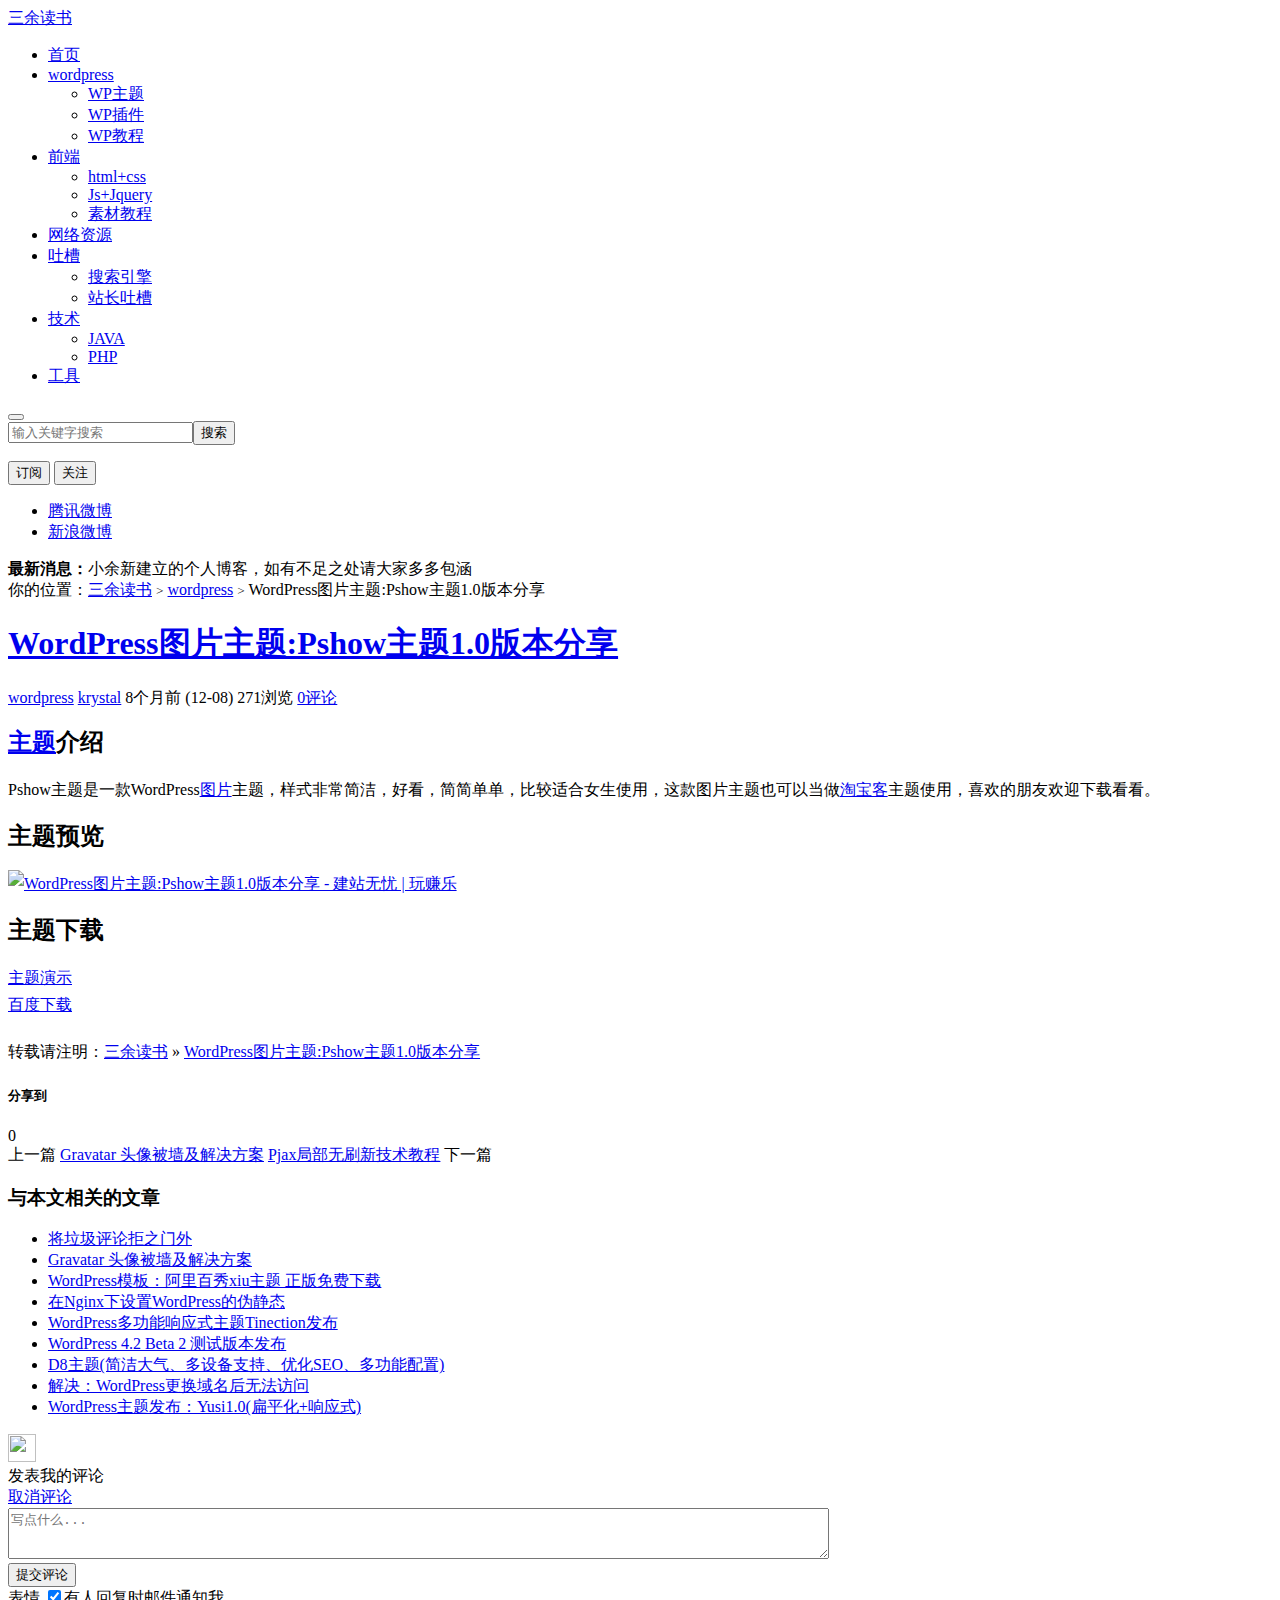
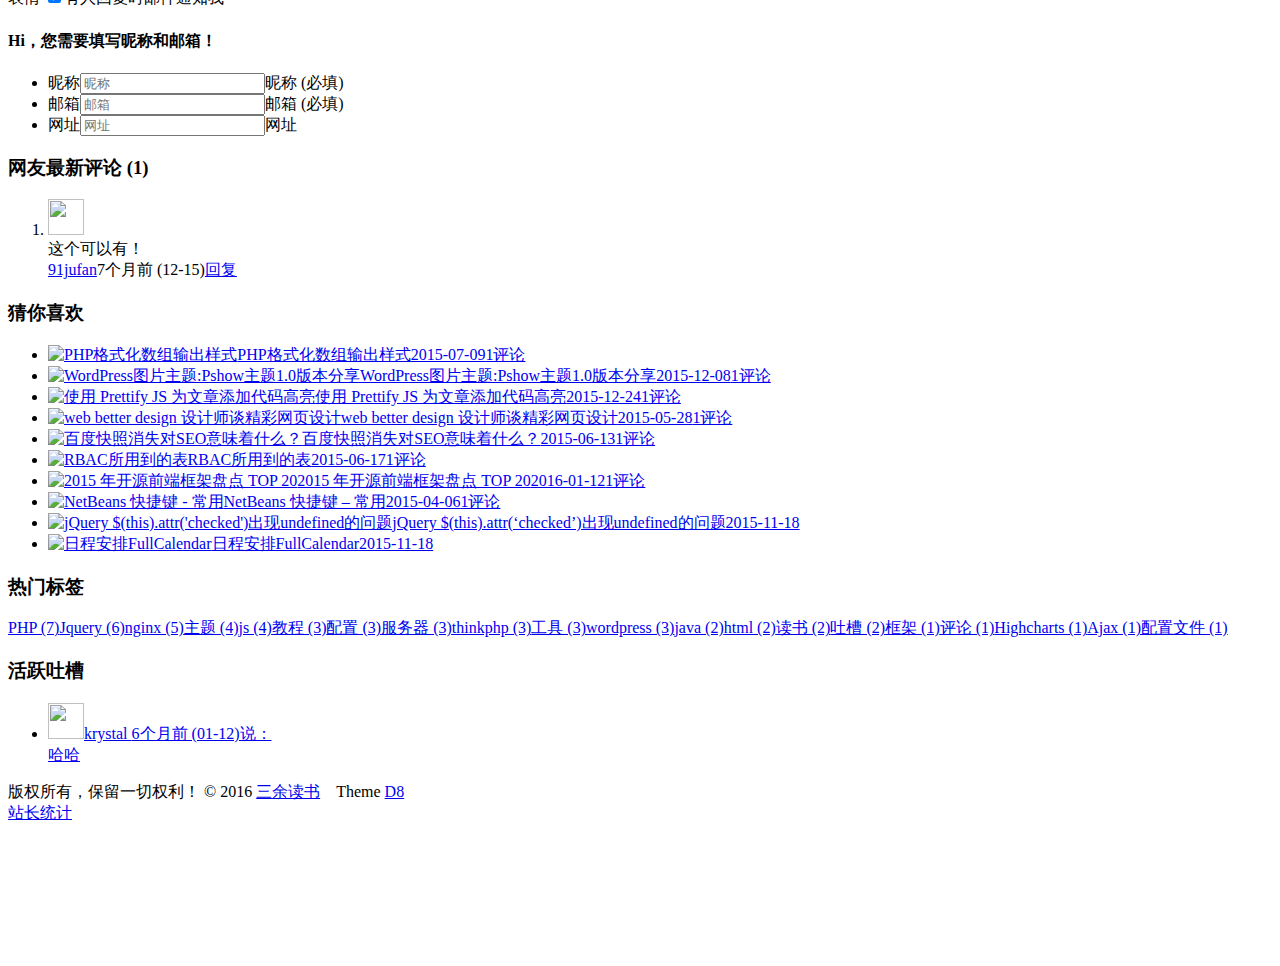
==== src/main/webapp/detail.html @ eff4db94 "[Feature][Low]New index navigator  bar." ====
<!DOCTYPE html>
<html>
<head>
    <meta http-equiv="Content-Type" content="text/html; charset=UTF-8">
    <meta http-equiv="X-UA-Compatible" content="IE=10,IE=9,IE=8">
    <meta name="viewport"
          content="width=device-width, initial-scale=1.0, user-scalable=0, minimum-scale=1.0, maximum-scale=1.0">
    <script src="/js/lib/wp-emoji-release.min.js" type="text/javascript"></script>
    <style type="text/css">
        img.wp-smiley,
        img.emoji {
            display: inline !important;
            border: none !important;
            box-shadow: none !important;
            height: 1em !important;
            width: 1em !important;
            margin: 0 .07em !important;
            vertical-align: -0.1em !important;
            background: none !important;
            padding: 0 !important;
        }
    </style>
    <link rel="stylesheet" id="style-css" href="/css/index.css" type="text/css"
          media="all">
    <script type="text/javascript" src="/js/lib/jquery.js"></script>
    <style>
        .article-content {
            font-size: 16px;
            line-height: 27px;
        }

        .article-content p {
            margin: 20px 0;
        }

        @media (max-width: 640px) {
            .article-content {
                font-size: 16px
            }
        }</style>
    <!--[if lt IE 9]>
    <script src="http://www.3yds.com/wp-content/themes/d84.0/js/html5.js"></script><![endif]-->
    <script src="./WordPress图片主题_Pshow主题1.0版本分享 – 三余读书_files/share.js"></script>
    <link rel="stylesheet" href="./WordPress图片主题_Pshow主题1.0版本分享 – 三余读书_files/share_style0_24.css">
</head>
<body class="single single-post postid-249 single-format-standard">
<div class="navbar-wrap">
    <div class="navbar">
        <div class="logo"><a href="http://www.3yds.com/" title="三余读书-关注前端和互联网，分享福利和心得">三余读书</a></div>
        <ul class="nav">
            <li id="menu-item-6"
                class="menu-item menu-item-type-custom menu-item-object-custom menu-item-home menu-item-6"><a
                    href="http://www.3yds.com/">首页</a></li>
            <li id="menu-item-13"
                class="menu-item menu-item-type-taxonomy menu-item-object-category current-post-ancestor current-menu-parent current-post-parent menu-item-has-children menu-item-13">
                <a href="http://www.3yds.com/category/wordpress">wordpress</a>
                <ul class="sub-menu">
                    <li id="menu-item-14"
                        class="menu-item menu-item-type-taxonomy menu-item-object-category current-post-ancestor current-menu-parent current-post-parent menu-item-14">
                        <a href="http://www.3yds.com/category/wordpress/wp%e4%b8%bb%e9%a2%98">WP主题</a></li>
                    <li id="menu-item-15"
                        class="menu-item menu-item-type-taxonomy menu-item-object-category menu-item-15"><a
                            href="http://www.3yds.com/category/wordpress/wp%e6%8f%92%e4%bb%b6">WP插件</a></li>
                    <li id="menu-item-16"
                        class="menu-item menu-item-type-taxonomy menu-item-object-category menu-item-16"><a
                            href="http://www.3yds.com/category/wordpress/wp%e6%95%99%e7%a8%8b">WP教程</a></li>
                </ul>
            </li>
            <li id="menu-item-17"
                class="menu-item menu-item-type-taxonomy menu-item-object-category menu-item-has-children menu-item-17">
                <a href="http://www.3yds.com/category/%e5%89%8d%e7%ab%af">前端</a>
                <ul class="sub-menu">
                    <li id="menu-item-18"
                        class="menu-item menu-item-type-taxonomy menu-item-object-category menu-item-18"><a
                            href="http://www.3yds.com/category/%e5%89%8d%e7%ab%af/htmlcss">html+css</a></li>
                    <li id="menu-item-26"
                        class="menu-item menu-item-type-taxonomy menu-item-object-category menu-item-26"><a
                            href="http://www.3yds.com/category/%e5%89%8d%e7%ab%af/jsjquery">Js+Jquery</a></li>
                    <li id="menu-item-27"
                        class="menu-item menu-item-type-taxonomy menu-item-object-category menu-item-27"><a
                            href="http://www.3yds.com/category/%e5%89%8d%e7%ab%af/%e7%b4%a0%e6%9d%90%e6%95%99%e7%a8%8b">素材教程</a>
                    </li>
                </ul>
            </li>
            <li id="menu-item-19" class="menu-item menu-item-type-taxonomy menu-item-object-category menu-item-19"><a
                    href="http://www.3yds.com/category/%e7%bd%91%e7%bb%9c%e8%b5%84%e6%ba%90">网络资源</a></li>
            <li id="menu-item-23"
                class="menu-item menu-item-type-taxonomy menu-item-object-category menu-item-has-children menu-item-23">
                <a href="http://www.3yds.com/category/suibi">吐槽</a>
                <ul class="sub-menu">
                    <li id="menu-item-24"
                        class="menu-item menu-item-type-taxonomy menu-item-object-category menu-item-24"><a
                            href="http://www.3yds.com/category/suibi/%e6%90%9c%e7%b4%a2%e5%bc%95%e6%93%8e">搜索引擎</a></li>
                    <li id="menu-item-25"
                        class="menu-item menu-item-type-taxonomy menu-item-object-category menu-item-25"><a
                            href="http://www.3yds.com/category/suibi/%e7%ab%99%e9%95%bf%e5%90%90%e6%a7%bd">站长吐槽</a></li>
                </ul>
            </li>
            <li id="menu-item-332"
                class="menu-item menu-item-type-taxonomy menu-item-object-category menu-item-has-children menu-item-332">
                <a href="http://www.3yds.com/category/technology">技术</a>
                <ul class="sub-menu">
                    <li id="menu-item-100"
                        class="menu-item menu-item-type-taxonomy menu-item-object-category menu-item-100"><a
                            href="http://www.3yds.com/category/technology/java">JAVA</a></li>
                    <li id="menu-item-101"
                        class="menu-item menu-item-type-taxonomy menu-item-object-category menu-item-101"><a
                            href="http://www.3yds.com/category/technology/php">PHP</a></li>
                </ul>
            </li>
            <li id="menu-item-342" class="menu-item menu-item-type-taxonomy menu-item-object-category menu-item-342"><a
                    href="http://www.3yds.com/category/%e5%b7%a5%e5%85%b7">工具</a></li>
        </ul>
        <div class="screen-mini">
            <button data-type="screen-nav" class="btn btn-inverse screen-nav"><i class="icon-tasks icon-white"></i>
            </button>
        </div>
        <div class="menu pull-right">
            <form method="get" class="dropdown search-form" action="http://www.3yds.com/">
                <input class="search-input" name="s" type="text" placeholder="输入关键字搜索" x-webkit-speech=""><input
                    class="btn btn-success search-submit" type="submit" value="搜索">
                <ul class="dropdown-menu search-suggest"></ul>
            </form>
            <div class="btn-group pull-left">
                <button class="btn btn-primary" data-toggle="modal" data-target="#feed">订阅</button>
                <button class="btn btn-primary dropdown-toggle" data-toggle="dropdown">关注 <i class="caret"></i></button>
                <ul class="dropdown-menu pull-right">
                    <li><a href="http://t.qq.com/juxiaoba_com" target="_blank">腾讯微博</a></li>
                    <li><a href="http://www.weibo.com/juxiaoba55" target="_blank">新浪微博</a></li>
                </ul>
            </div>
        </div>
    </div>
</div>
<header class="header">
    <div class="speedbar">
        <div class="toptip"><strong class="text-success">最新消息：</strong>小余新建立的个人博客，如有不足之处请大家多多包涵</div>
    </div>
</header>
<section class="container">
    <div class="content-wrap">
        <div class="content">
            <div class="breadcrumbs">你的位置：<a href="http://www.3yds.com/">三余读书</a>
                <small>&gt;</small>
                <a href="http://www.3yds.com/category/wordpress">wordpress</a>
                <small>&gt;</small>
                <span class="muted">WordPress图片主题:Pshow主题1.0版本分享</span></div>
            <header class="article-header">
                <h1 class="article-title"><a href="http://www.3yds.com/249.html">WordPress图片主题:Pshow主题1.0版本分享</a></h1>

                <div class="meta">
                    <span class="muted"><a href="http://www.3yds.com/category/wordpress"><i
                            class="icon-list-alt icon12"></i> wordpress</a></span> <span class="muted"><i
                        class="icon-user icon12"></i> <a href="http://www.3yds.com/author/krystal">krystal</a></span>
                    <time class="muted"><i class="ico icon-time icon12"></i> 8个月前 (12-08)</time>
                    <span class="muted"><i class="ico icon-eye-open icon12"></i> 271浏览</span>
                    <span class="muted"><i class="icon-comment icon12"></i> <a
                            href="http://www.3yds.com/249.html#comments">0评论</a></span></div>
            </header>


            <article class="article-content">
                <h2><span class="wp_keywordlink_affiliate"><a title="" href="http://www.banghui.org/tag/theme"
                                                              target="_blank"
                                                              data-original-title="View all posts in 主题">主题</a></span>介绍
                </h2>

                <p>Pshow主题是一款WordPress<span class="wp_keywordlink_affiliate"><a title=""
                                                                                href="http://www.banghui.org/tag/image"
                                                                                target="_blank"
                                                                                data-original-title="View all posts in 图片">图片</a></span>主题，样式非常简洁，好看，简简单单，比较适合女生使用，这款图片主题也可以当做<span
                        class="wp_keywordlink_affiliate"><a title=""
                                                            href="http://www.banghui.org/tag/%e6%b7%98%e5%ae%9d%e5%ae%a2"
                                                            target="_blank" data-original-title="View all posts in 淘宝客">淘宝客</a></span>主题使用，喜欢的朋友欢迎下载看看。
                </p>

                <h2>主题预览</h2>

                <p><a class="highslide-image" href="./WordPress图片主题_Pshow主题1.0版本分享 – 三余读书_files/120a6f975f96cd4e.jpg"
                      data-original-title="" title=""><img class="attachment-medium aligncenter"
                                                           title="WordPress图片主题:Pshow主题1.0版本分享 - 建站无忧 | 玩赚乐"
                                                           src="./WordPress图片主题_Pshow主题1.0版本分享 – 三余读书_files/120a6f975f96cd4e.jpg"
                                                           alt="WordPress图片主题:Pshow主题1.0版本分享 - 建站无忧 | 玩赚乐" width="1211"
                                                           height="2649"
                                                           data-original-image="http://cdn.ymjihe.com/wp-content/uploads/2015/04/Pshow.jpg"
                                                           data-tag="bdshare" data-bd-imgshare-binded="1"></a></p>

                <h2>主题下载</h2>

                <div id="demo"><a title="" href="http://www.banghui.org/go/forward.html?go=http://5.aini.es/"
                                  target="_blank" data-original-title="主题演示地址">主题演示</a></div>
                <div id="download"><a title=""
                                      href="http://www.banghui.org/go/?url=aHR0cDovL3Bhbi5iYWlkdS5jb20vcy8xYm52WmdVcg=="
                                      target="_blank" data-original-title="百度网盘下载地址">百度下载</a></div>
                <p>转载请注明：<a href="http://www.3yds.com/" data-original-title="" title="">三余读书</a> » <a
                        href="http://www.3yds.com/249.html" data-original-title=""
                        title="">WordPress图片主题:Pshow主题1.0版本分享</a></p></article>


            <footer class="article-footer">
                <div class="share"><h5>分享到 </h5>

                    <div class="bdsharebuttonbox bdshare-button-style0-24" data-bd-bind="1469351246339"><a
                            class="bds_qzone" data-cmd="qzone" title="分享到QQ空间"></a><a class="bds_tsina" data-cmd="tsina"
                                                                                      title="分享到新浪微博"></a><a
                            class="bds_weixin" data-cmd="weixin" title="分享到微信"></a><a class="bds_tqq" data-cmd="tqq"
                                                                                      title="分享到腾讯微博"></a><a
                            class="bds_sqq" data-cmd="sqq" title="分享到QQ好友"></a><a class="bds_renren" data-cmd="renren"
                                                                                  title="分享到人人网"></a><a class="bds_t163"
                                                                                                        data-cmd="t163"></a><a
                            class="bds_tsohu" data-cmd="tsohu"></a><a class="bds_baidu" data-cmd="baidu"></a><a
                            class="bds_douban" data-cmd="douban" title="分享到豆瓣网"></a><a class="bds_bdhome"
                                                                                       data-cmd="bdhome"
                                                                                       title="分享到百度新首页"></a><a
                            class="bds_youdao" data-cmd="youdao" title="分享到有道云笔记"></a><a class="bds_fbook"
                                                                                         data-cmd="fbook"
                                                                                         title="分享到Facebook"></a><a
                            class="bds_twi" data-cmd="twi" title="分享到Twitter"></a><a class="bds_more"
                                                                                     data-cmd="more"></a><a
                            class="bds_count" data-cmd="count" title="累计分享0次">0</a></div>
                </div>
            </footer>

            <nav class="article-nav">
                <span class="article-nav-prev">上一篇 <a href="http://www.3yds.com/313.html" rel="prev">Gravatar
                    头像被墙及解决方案</a></span>
                <span class="article-nav-next"><a href="http://www.3yds.com/320.html"
                                                  rel="next">Pjax局部无刷新技术教程</a> 下一篇</span>
            </nav>

            <div class="relates">
                <h3>与本文相关的文章</h3>
                <ul>
                    <li><a href="http://www.3yds.com/335.html">将垃圾评论拒之门外</a></li>
                    <li><a href="http://www.3yds.com/313.html">Gravatar 头像被墙及解决方案</a></li>
                    <li><a href="http://www.3yds.com/310.html">WordPress模板：阿里百秀xiu主题 正版免费下载</a></li>
                    <li><a href="http://www.3yds.com/286.html">在Nginx下设置WordPress的伪静态</a></li>
                    <li><a href="http://www.3yds.com/265.html">WordPress多功能响应式主题Tinection发布</a></li>
                    <li><a href="http://www.3yds.com/204.html">WordPress 4.2 Beta 2 测试版本发布</a></li>
                    <li><a href="http://www.3yds.com/172.html">D8主题(简洁大气、多设备支持、优化SEO、多功能配置)</a></li>
                    <li><a href="http://www.3yds.com/160.html">解决：WordPress更换域名后无法访问</a></li>
                    <li><a href="http://www.3yds.com/41.html">WordPress主题发布：Yusi1.0(扁平化+响应式)</a></li>
                </ul>
            </div>


            <div id="respond" class="no_webshot">
                <form action="http://www.3yds.com/wp-comments-post.php" method="post" id="commentform">

                    <div class="comt-title">
                        <div class="comt-avatar pull-left">
                            <img alt=""
                                 src="http://2.gravatar.com/avatar/?s=28&amp;d=http%3A%2F%2Fwww.3yds.com%2Fwp-content%2Fthemes%2Fd84.0%2Fimg%2Fdefault.png&amp;r=g"
                                 srcset="http://2.gravatar.com/avatar/?s=56&amp;d=http%3A%2F%2Fwww.3yds.com%2Fwp-content%2Fthemes%2Fd84.0%2Fimg%2Fdefault.png&amp;r=g 2x"
                                 class="avatar avatar-28 photo avatar-default" height="28" width="28"></div>
                        <div class="comt-author pull-left">
                            发表我的评论
                        </div>
                        <a id="cancel-comment-reply-link" class="pull-right" href="javascript:;">取消评论</a>
                    </div>

                    <div class="comt">
                        <div class="comt-box">
                            <textarea placeholder="写点什么..." class="input-block-level comt-area" name="w" id="comment"
                                      cols="100%" rows="3" tabindex="1"
                                      onkeydown="if(event.ctrlKey&amp;&amp;event.keyCode==13){document.getElementById(&#39;submit&#39;).click();return false};"></textarea><textarea
                                name="comment" cols="100%" rows="4" style="display:none"></textarea>

                            <div class="comt-ctrl">
                                <button class="btn btn-primary pull-right" type="submit" name="submit" id="submit"
                                        tabindex="5"><i class="icon-ok-circle icon-white icon12"></i> 提交评论
                                </button>
                                <div class="comt-tips pull-right"><input type="hidden" name="comment_post_ID"
                                                                         value="249" id="comment_post_ID">
                                    <input type="hidden" name="comment_parent" id="comment_parent" value="0">

                                    <div class="comt-tip comt-loading" style="display: none;">正在提交, 请稍候...</div>
                                    <div class="comt-tip comt-error" style="display: none;">#</div>
                                </div>
                                <span data-type="comment-insert-smilie" class="muted comt-smilie"><i
                                        class="icon-thumbs-up icon12"></i> 表情</span>
                                <span class="muted comt-mailme"><label for="comment_mail_notify" class="checkbox inline"
                                                                       style="padding-top:0"><input type="checkbox"
                                                                                                    name="comment_mail_notify"
                                                                                                    id="comment_mail_notify"
                                                                                                    value="comment_mail_notify"
                                                                                                    checked="checked">有人回复时邮件通知我</label></span>
                            </div>
                        </div>

                        <div class="comt-comterinfo" id="comment-author-info">
                            <h4>Hi，您需要填写昵称和邮箱！</h4>
                            <ul>
                                <li class="form-inline"><label class="hide" for="author">昵称</label><input class="ipt"
                                                                                                          type="text"
                                                                                                          name="author"
                                                                                                          id="author"
                                                                                                          value=""
                                                                                                          tabindex="2"
                                                                                                          placeholder="昵称"><span
                                        class="help-inline">昵称 (必填)</span></li>
                                <li class="form-inline"><label class="hide" for="email">邮箱</label><input class="ipt"
                                                                                                         type="text"
                                                                                                         name="email"
                                                                                                         id="email"
                                                                                                         value=""
                                                                                                         tabindex="3"
                                                                                                         placeholder="邮箱"><span
                                        class="help-inline">邮箱 (必填)</span></li>
                                <li class="form-inline"><label class="hide" for="url">网址</label><input class="ipt"
                                                                                                       type="text"
                                                                                                       name="url"
                                                                                                       id="url" value=""
                                                                                                       tabindex="4"
                                                                                                       placeholder="网址"><span
                                        class="help-inline">网址</span></li>
                            </ul>
                        </div>
                    </div>


                </form>
            </div>
            <div id="postcomments">
                <h3 id="comments">
                    网友最新评论<b> (1)</b>
                </h3>
                <ol class="commentlist">
                    <li class="comment even thread-even depth-1" id="comment-1291">
                        <div class="c-avatar"><img alt=""
                                                   data-original="http://2.gravatar.com/avatar/58a6cd1549b951f608d5d02b7567a643?s=36&amp;d=http%3A%2F%2Fwww.3yds.com%2Fwp-content%2Fthemes%2Fd84.0%2Fimg%2Fdefault.png&amp;r=g"
                                                   srcset="http://2.gravatar.com/avatar/58a6cd1549b951f608d5d02b7567a643?s=72&amp;d=http%3A%2F%2Fwww.3yds.com%2Fwp-content%2Fthemes%2Fd84.0%2Fimg%2Fdefault.png&amp;r=g 2x"
                                                   class="avatar avatar-36 photo" height="36" width="36"
                                                   src="./WordPress图片主题_Pshow主题1.0版本分享 – 三余读书_files/default.png"></div>
                        <div class="c-main" id="div-comment-1291">这个可以有！
                            <div class="c-meta"><span class="c-author"><a href="http://www.91jufan.eeequn.com/"
                                                                          rel="external nofollow" class="url"
                                                                          target="_blank">91jufan</a></span>7个月前 (12-15)<a
                                    rel="nofollow" class="comment-reply-link"
                                    href="http://www.3yds.com/249.html?replytocom=1291#respond"
                                    onclick="return addComment.moveForm( &quot;div-comment-1291&quot;, &quot;1291&quot;, &quot;respond&quot;, &quot;249&quot; )"
                                    aria-label="回复给91jufan">回复</a></div>
                        </div>
                    </li>
                    <!-- #comment-## -->
                </ol>
                <div class="pagenav">
                </div>
            </div>


        </div>
    </div>
    <aside class="sidebar">
        <div class="widget d_postlist"><h3 class="widget_tit">猜你喜欢</h3>
            <ul>
                <li><a href="http://www.3yds.com/251.html"><span class="thumbnail"><img
                        src="./WordPress图片主题_Pshow主题1.0版本分享 – 三余读书_files/thumbnail.png" alt="PHP格式化数组输出样式"></span><span
                        class="text">PHP格式化数组输出样式</span><span class="muted">2015-07-09</span><span
                        class="muted">1评论</span></a></li>
                <li><a href="http://www.3yds.com/249.html"><span class="thumbnail"><img
                        src="./WordPress图片主题_Pshow主题1.0版本分享 – 三余读书_files/120a6f975f96cd4e.jpg"
                        alt="WordPress图片主题:Pshow主题1.0版本分享"></span><span class="text">WordPress图片主题:Pshow主题1.0版本分享</span><span
                        class="muted">2015-12-08</span><span class="muted">1评论</span></a></li>
                <li><a href="http://www.3yds.com/326.html"><span class="thumbnail"><img
                        src="./WordPress图片主题_Pshow主题1.0版本分享 – 三余读书_files/thumbnail.png" alt="使用 Prettify JS 为文章添加代码高亮"></span><span
                        class="text">使用 Prettify JS 为文章添加代码高亮</span><span class="muted">2015-12-24</span><span
                        class="muted">1评论</span></a></li>
                <li><a href="http://www.3yds.com/183.html"><span class="thumbnail"><img
                        src="./WordPress图片主题_Pshow主题1.0版本分享 – 三余读书_files/web-better-design.jpg"
                        alt="web better design 设计师谈精彩网页设计"></span><span class="text">web better design 设计师谈精彩网页设计</span><span
                        class="muted">2015-05-28</span><span class="muted">1评论</span></a></li>
                <li><a href="http://www.3yds.com/206.html"><span class="thumbnail"><img
                        src="./WordPress图片主题_Pshow主题1.0版本分享 – 三余读书_files/thumbnail.png"
                        alt="百度快照消失对SEO意味着什么？"></span><span class="text">百度快照消失对SEO意味着什么？</span><span class="muted">2015-06-13</span><span
                        class="muted">1评论</span></a></li>
                <li><a href="http://www.3yds.com/208.html"><span class="thumbnail"><img
                        src="./WordPress图片主题_Pshow主题1.0版本分享 – 三余读书_files/thum-0b6e1374221555.png"
                        alt="RBAC所用到的表"></span><span class="text">RBAC所用到的表</span><span
                        class="muted">2015-06-17</span><span class="muted">1评论</span></a></li>
                <li><a href="http://www.3yds.com/343.html"><span class="thumbnail"><img
                        src="./WordPress图片主题_Pshow主题1.0版本分享 – 三余读书_files/thumbnail.png"
                        alt="2015 年开源前端框架盘点 TOP 20"></span><span class="text">2015 年开源前端框架盘点 TOP 20</span><span
                        class="muted">2016-01-12</span><span class="muted">1评论</span></a></li>
                <li><a href="http://www.3yds.com/103.html"><span class="thumbnail"><img
                        src="./WordPress图片主题_Pshow主题1.0版本分享 – 三余读书_files/kdjf.png" alt="NetBeans 快捷键 - 常用"></span><span
                        class="text">NetBeans 快捷键 – 常用</span><span class="muted">2015-04-06</span><span class="muted">1评论</span></a>
                </li>
                <li><a href="http://www.3yds.com/294.html"><span class="thumbnail"><img
                        src="./WordPress图片主题_Pshow主题1.0版本分享 – 三余读书_files/thumbnail.png"
                        alt="jQuery $(this).attr(&#39;checked&#39;)出现undefined的问题"></span><span class="text">jQuery $(this).attr(‘checked’)出现undefined的问题</span><span
                        class="muted">2015-11-18</span><span class="muted"></span></a></li>
                <li><a href="http://www.3yds.com/289.html"><span class="thumbnail"><img
                        src="./WordPress图片主题_Pshow主题1.0版本分享 – 三余读书_files/fullcalendar.gif"
                        alt="日程安排FullCalendar"></span><span class="text">日程安排FullCalendar</span><span class="muted">2015-11-18</span><span
                        class="muted"></span></a></li>
            </ul>
        </div>
        <div class="widget d_tag"><h3 class="widget_tit">热门标签</h3>

            <div class="d_tags"><a href="http://www.3yds.com/tag/php">PHP (7)</a><a
                    href="http://www.3yds.com/tag/jquery">Jquery (6)</a><a href="http://www.3yds.com/tag/nginx">nginx
                (5)</a><a href="http://www.3yds.com/tag/%e4%b8%bb%e9%a2%98">主题 (4)</a><a
                    href="http://www.3yds.com/tag/js">js (4)</a><a href="http://www.3yds.com/tag/%e6%95%99%e7%a8%8b">教程
                (3)</a><a href="http://www.3yds.com/tag/%e9%85%8d%e7%bd%ae">配置 (3)</a><a
                    href="http://www.3yds.com/tag/%e6%9c%8d%e5%8a%a1%e5%99%a8">服务器 (3)</a><a
                    href="http://www.3yds.com/tag/thinkphp">thinkphp (3)</a><a
                    href="http://www.3yds.com/tag/%e5%b7%a5%e5%85%b7">工具 (3)</a><a
                    href="http://www.3yds.com/tag/wordpress">wordpress (3)</a><a href="http://www.3yds.com/tag/java">java
                (2)</a><a href="http://www.3yds.com/tag/html">html (2)</a><a
                    href="http://www.3yds.com/tag/%e8%af%bb%e4%b9%a6">读书 (2)</a><a
                    href="http://www.3yds.com/tag/%e5%90%90%e6%a7%bd">吐槽 (2)</a><a
                    href="http://www.3yds.com/tag/%e6%a1%86%e6%9e%b6">框架 (1)</a><a
                    href="http://www.3yds.com/tag/%e8%af%84%e8%ae%ba">评论 (1)</a><a
                    href="http://www.3yds.com/tag/highcharts">Highcharts (1)</a><a href="http://www.3yds.com/tag/ajax">Ajax
                (1)</a><a href="http://www.3yds.com/tag/%e9%85%8d%e7%bd%ae%e6%96%87%e4%bb%b6">配置文件 (1)</a></div>
        </div>
        <div class="widget d_comment"><h3 class="widget_tit">活跃吐槽</h3>
            <ul>
                <li><a href="http://www.3yds.com/343.html#comment-1331" title="2015 年开源前端框架盘点 TOP 20上的评论"><img alt=""
                                                                                                               data-original="http://1.gravatar.com/avatar/a4744df3ba1db7c354cce6f139193516?s=36&amp;d=http%3A%2F%2Fwww.3yds.com%2Fwp-content%2Fthemes%2Fd84.0%2Fimg%2Fdefault.png&amp;r=g"
                                                                                                               srcset="http://1.gravatar.com/avatar/a4744df3ba1db7c354cce6f139193516?s=72&amp;d=http%3A%2F%2Fwww.3yds.com%2Fwp-content%2Fthemes%2Fd84.0%2Fimg%2Fdefault.png&amp;r=g 2x"
                                                                                                               class="avatar avatar-36 photo"
                                                                                                               height="36"
                                                                                                               width="36"
                                                                                                               src="./WordPress图片主题_Pshow主题1.0版本分享 – 三余读书_files/default.png">krystal
                    <span class="muted">6个月前 (01-12)说：<br>哈哈</span></a></li>
            </ul>
        </div>
        <div class="widgetRoller" style="position: fixed; top: 10px; z-index: 0; width: 360px; display: none;">
            <div class="widget d_comment"><h3 class="widget_tit">活跃吐槽</h3>
                <ul>
                    <li><a href="http://www.3yds.com/343.html#comment-1331" title="2015 年开源前端框架盘点 TOP 20上的评论"><img
                            alt=""
                            data-original="http://1.gravatar.com/avatar/a4744df3ba1db7c354cce6f139193516?s=36&amp;d=http%3A%2F%2Fwww.3yds.com%2Fwp-content%2Fthemes%2Fd84.0%2Fimg%2Fdefault.png&amp;r=g"
                            srcset="http://1.gravatar.com/avatar/a4744df3ba1db7c354cce6f139193516?s=72&amp;d=http%3A%2F%2Fwww.3yds.com%2Fwp-content%2Fthemes%2Fd84.0%2Fimg%2Fdefault.png&amp;r=g 2x"
                            class="avatar avatar-36 photo" height="36" width="36"
                            src="./WordPress图片主题_Pshow主题1.0版本分享 – 三余读书_files/default.png">krystal <span class="muted">6个月前 (01-12)说：<br>哈哈</span></a>
                    </li>
                </ul>
            </div>
        </div>
    </aside>
</section>
<footer class="footer">
    <div class="footer-inner">
        <div class="copyright pull-left">
            版权所有，保留一切权利！ © 2016 <a href="http://www.3yds.com/">三余读书</a>　Theme <a href="http://www.daqianduan.com/"
                                                                                 target="_blank">D8</a>
        </div>
        <div class="trackcode pull-right">
            <script type="text/javascript">var cnzz_protocol = (("https:" == document.location.protocol) ? " https://" : " http://");
            document.write(unescape("%3Cspan id='cnzz_stat_icon_1255241944'%3E%3C/span%3E%3Cscript src='" + cnzz_protocol + "s4.cnzz.com/z_stat.php%3Fid%3D1255241944' type='text/javascript'%3E%3C/script%3E"));</script>
            <span id="cnzz_stat_icon_1255241944"><a href="http://www.cnzz.com/stat/website.php?web_id=1255241944"
                                                    target="_blank" title="站长统计">站长统计</a></span>
            <script src="./WordPress图片主题_Pshow主题1.0版本分享 – 三余读书_files/z_stat.php" type="text/javascript"></script>
            <script src="./WordPress图片主题_Pshow主题1.0版本分享 – 三余读书_files/core.php" charset="utf-8"
                    type="text/javascript"></script>
        </div>
    </div>
</footer>
<script type="text/javascript" src="./WordPress图片主题_Pshow主题1.0版本分享 – 三余读书_files/wp-embed.min.js"></script>

<div class="modal hide fade" id="feed" tabindex="-1" style="width:400px;margin-left:-200px;">
    <div class="modal-header">
        <button type="button" class="close" data-dismiss="modal">×</button>
        <h3>订阅三余读书</h3></div>
    <div class="modal-body"><p><strong>订阅地址</strong><br><input type="text" class="input-block-level" value=""
                                                               readonly=""></p></div>
</div>
<div class="rollto" style="display: none;">
    <button class="btn btn-inverse" data-type="totop" title="回顶部"><i class="icon-eject icon-white"></i></button>
    <button class="btn btn-inverse" data-type="torespond" title="发评论"><i class="icon-comment icon-white"></i></button>
</div>
<div id="bdimgshare_1469351246345" class="sr-bdimgshare sr-bdimgshare-list sr-bdimgshare-16 sr-bdimgshare-black"
     style="height:36px;line-height:26px;font-size:12px;width:autopx;display:none;" data-bd-bind="1469351246345">
    <div class="bdimgshare-bg"></div>
    <div class="bdimgshare-content bdsharebuttonbox bdshare-button-style0-16"><label class="bdimgshare-lbl"> </label><a
            href="http://www.3yds.com/249.html#" onclick="return false;" class="bds_qzone" data-cmd="qzone"
            hidefocus=""></a><a href="http://www.3yds.com/249.html#" onclick="return false;" class="bds_tsina"
                                data-cmd="tsina" hidefocus=""></a><a href="http://www.3yds.com/249.html#"
                                                                     onclick="return false;" class="bds_tqq"
                                                                     data-cmd="tqq" hidefocus=""></a><a
            href="http://www.3yds.com/249.html#" onclick="return false;" class="bds_renren" data-cmd="renren"
            hidefocus=""></a><a href="http://www.3yds.com/249.html#" onclick="return false;" class="bds_weixin"
                                data-cmd="weixin" hidefocus=""></a><a href="http://www.3yds.com/249.html#"
                                                                      onclick="return false;" class="bds_more"
                                                                      data-cmd="more" hidefocus=""></a></div>
</div>
</body>
</html>
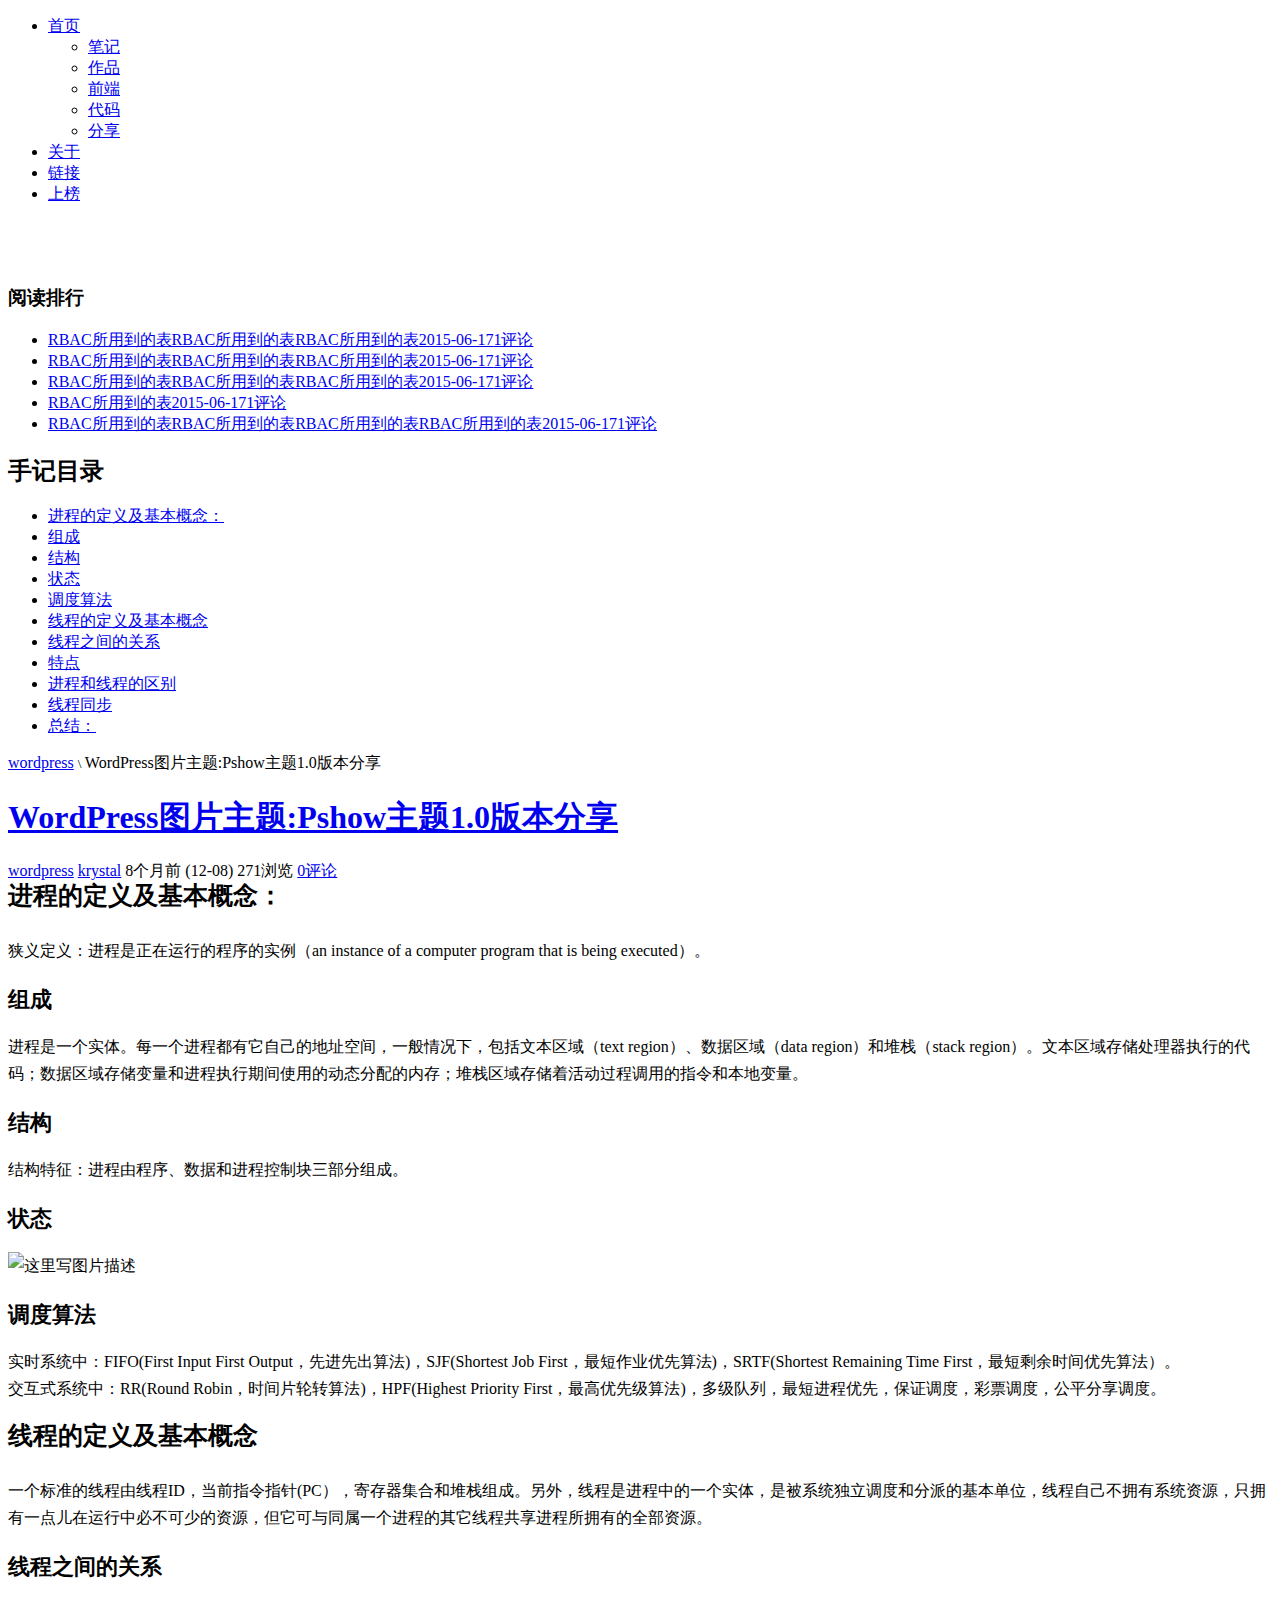
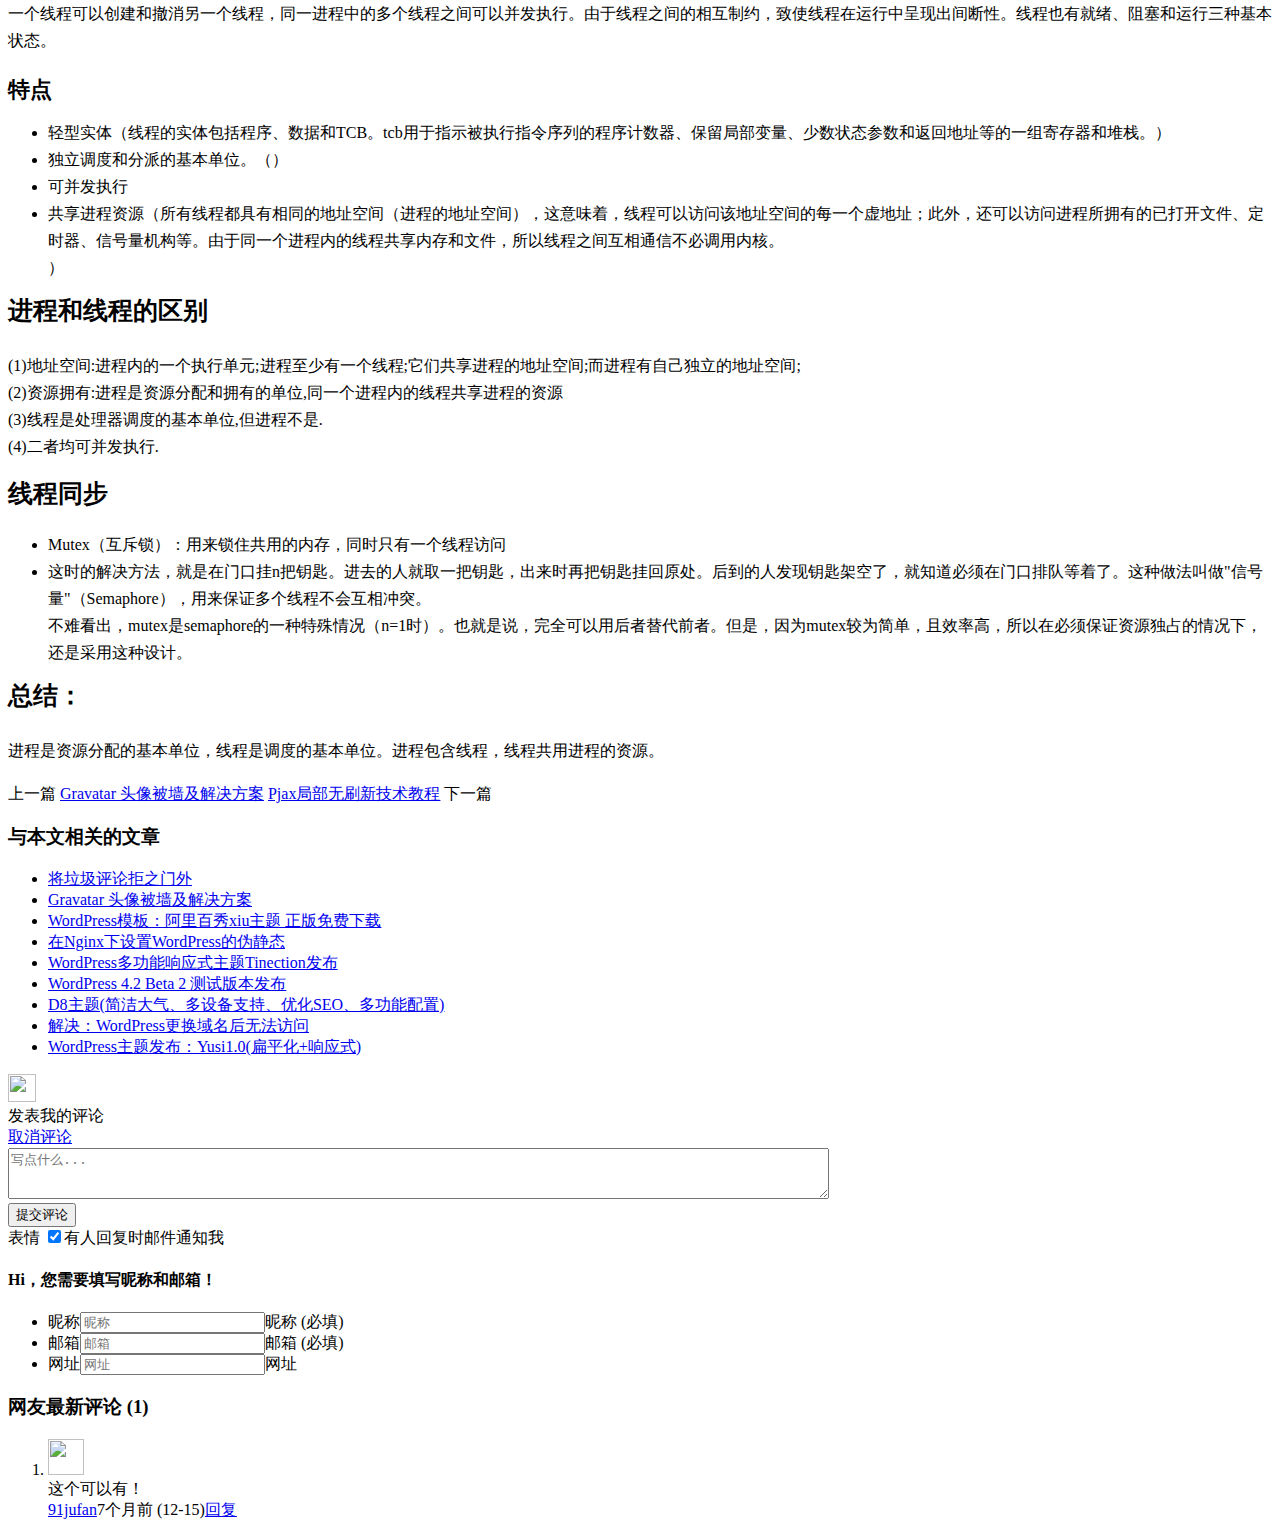
==== commit 0d736a34: "[Feature][Low]Add blog detail html page." ====
--- a/src/main/webapp/detail.html
+++ b/src/main/webapp/detail.html
@@ -40,110 +40,143 @@
         }</style>
     <!--[if lt IE 9]>
     <script src="http://www.3yds.com/wp-content/themes/d84.0/js/html5.js"></script><![endif]-->
-    <script src="./WordPress图片主题_Pshow主题1.0版本分享 – 三余读书_files/share.js"></script>
-    <link rel="stylesheet" href="./WordPress图片主题_Pshow主题1.0版本分享 – 三余读书_files/share_style0_24.css">
+    <link rel="stylesheet" href="/css/header.css"/>
+    <link rel="stylesheet" href="/css/detail.css"/>
 </head>
 <body class="single single-post postid-249 single-format-standard">
-<div class="navbar-wrap">
-    <div class="navbar">
-        <div class="logo"><a href="http://www.3yds.com/" title="三余读书-关注前端和互联网，分享福利和心得">三余读书</a></div>
-        <ul class="nav">
-            <li id="menu-item-6"
-                class="menu-item menu-item-type-custom menu-item-object-custom menu-item-home menu-item-6"><a
-                    href="http://www.3yds.com/">首页</a></li>
-            <li id="menu-item-13"
-                class="menu-item menu-item-type-taxonomy menu-item-object-category current-post-ancestor current-menu-parent current-post-parent menu-item-has-children menu-item-13">
-                <a href="http://www.3yds.com/category/wordpress">wordpress</a>
-                <ul class="sub-menu">
-                    <li id="menu-item-14"
-                        class="menu-item menu-item-type-taxonomy menu-item-object-category current-post-ancestor current-menu-parent current-post-parent menu-item-14">
-                        <a href="http://www.3yds.com/category/wordpress/wp%e4%b8%bb%e9%a2%98">WP主题</a></li>
-                    <li id="menu-item-15"
-                        class="menu-item menu-item-type-taxonomy menu-item-object-category menu-item-15"><a
-                            href="http://www.3yds.com/category/wordpress/wp%e6%8f%92%e4%bb%b6">WP插件</a></li>
-                    <li id="menu-item-16"
-                        class="menu-item menu-item-type-taxonomy menu-item-object-category menu-item-16"><a
-                            href="http://www.3yds.com/category/wordpress/wp%e6%95%99%e7%a8%8b">WP教程</a></li>
-                </ul>
-            </li>
-            <li id="menu-item-17"
-                class="menu-item menu-item-type-taxonomy menu-item-object-category menu-item-has-children menu-item-17">
-                <a href="http://www.3yds.com/category/%e5%89%8d%e7%ab%af">前端</a>
-                <ul class="sub-menu">
-                    <li id="menu-item-18"
-                        class="menu-item menu-item-type-taxonomy menu-item-object-category menu-item-18"><a
-                            href="http://www.3yds.com/category/%e5%89%8d%e7%ab%af/htmlcss">html+css</a></li>
-                    <li id="menu-item-26"
-                        class="menu-item menu-item-type-taxonomy menu-item-object-category menu-item-26"><a
-                            href="http://www.3yds.com/category/%e5%89%8d%e7%ab%af/jsjquery">Js+Jquery</a></li>
-                    <li id="menu-item-27"
-                        class="menu-item menu-item-type-taxonomy menu-item-object-category menu-item-27"><a
-                            href="http://www.3yds.com/category/%e5%89%8d%e7%ab%af/%e7%b4%a0%e6%9d%90%e6%95%99%e7%a8%8b">素材教程</a>
-                    </li>
-                </ul>
-            </li>
-            <li id="menu-item-19" class="menu-item menu-item-type-taxonomy menu-item-object-category menu-item-19"><a
-                    href="http://www.3yds.com/category/%e7%bd%91%e7%bb%9c%e8%b5%84%e6%ba%90">网络资源</a></li>
-            <li id="menu-item-23"
-                class="menu-item menu-item-type-taxonomy menu-item-object-category menu-item-has-children menu-item-23">
-                <a href="http://www.3yds.com/category/suibi">吐槽</a>
-                <ul class="sub-menu">
-                    <li id="menu-item-24"
-                        class="menu-item menu-item-type-taxonomy menu-item-object-category menu-item-24"><a
-                            href="http://www.3yds.com/category/suibi/%e6%90%9c%e7%b4%a2%e5%bc%95%e6%93%8e">搜索引擎</a></li>
-                    <li id="menu-item-25"
-                        class="menu-item menu-item-type-taxonomy menu-item-object-category menu-item-25"><a
-                            href="http://www.3yds.com/category/suibi/%e7%ab%99%e9%95%bf%e5%90%90%e6%a7%bd">站长吐槽</a></li>
-                </ul>
-            </li>
-            <li id="menu-item-332"
-                class="menu-item menu-item-type-taxonomy menu-item-object-category menu-item-has-children menu-item-332">
-                <a href="http://www.3yds.com/category/technology">技术</a>
-                <ul class="sub-menu">
-                    <li id="menu-item-100"
-                        class="menu-item menu-item-type-taxonomy menu-item-object-category menu-item-100"><a
-                            href="http://www.3yds.com/category/technology/java">JAVA</a></li>
-                    <li id="menu-item-101"
-                        class="menu-item menu-item-type-taxonomy menu-item-object-category menu-item-101"><a
-                            href="http://www.3yds.com/category/technology/php">PHP</a></li>
-                </ul>
-            </li>
-            <li id="menu-item-342" class="menu-item menu-item-type-taxonomy menu-item-object-category menu-item-342"><a
-                    href="http://www.3yds.com/category/%e5%b7%a5%e5%85%b7">工具</a></li>
-        </ul>
-        <div class="screen-mini">
-            <button data-type="screen-nav" class="btn btn-inverse screen-nav"><i class="icon-tasks icon-white"></i>
-            </button>
+<section id="index">
+    <header id="header">
+        <div class="header_cont">
+            <nav id="topMenu" class="menu_click">
+                <div class="menu-top-container">
+                    <ul id="menu-top" class="menu">
+                        <li id="menu-item-3842"
+                            class="menu-item menu-item-type-custom menu-item-object-custom current-menu-item current_page_item menu-item-has-children menu-item-3842">
+                            <a href="/">首页</a>
+                            <ul class="sub-menu">
+                                <li id="menu-item-3349"
+                                    class="menu-item menu-item-type-taxonomy menu-item-object-category menu-item-3349">
+                                    <a href="https://biji.io/cat/diary">笔记</a></li>
+                                <li id="menu-item-3351"
+                                    class="menu-item menu-item-type-taxonomy menu-item-object-category menu-item-3351">
+                                    <a href="https://biji.io/cat/theme">作品</a></li>
+                                <li id="menu-item-3900"
+                                    class="menu-item menu-item-type-taxonomy menu-item-object-category menu-item-3900">
+                                    <a href="https://biji.io/cat/web">前端</a></li>
+                                <li id="menu-item-3901"
+                                    class="menu-item menu-item-type-taxonomy menu-item-object-category menu-item-3901">
+                                    <a href="https://biji.io/cat/coding">代码</a></li>
+                                <li id="menu-item-3902"
+                                    class="menu-item menu-item-type-taxonomy menu-item-object-category menu-item-3902">
+                                    <a href="https://biji.io/cat/share">分享</a></li>
+                            </ul>
+                        </li>
+                        <li id="menu-item-3609"
+                            class="menu-item menu-item-type-post_type menu-item-object-page menu-item-3609"><a
+                                href="https://biji.io/about">关于</a></li>
+                        <li id="menu-item-3608"
+                            class="menu-item menu-item-type-post_type menu-item-object-page menu-item-3608"><a
+                                href="https://biji.io/links">链接</a></li>
+                        <li id="menu-item-3607"
+                            class="menu-item menu-item-type-post_type menu-item-object-page menu-item-3607"><a
+                                href="https://biji.io/thelist">上榜</a></li>
+                    </ul>
+                </div>
+                <i class="i_1"></i>
+                <i class="i_2"></i>
+            </nav>
+            <h1 class="logo">
+                <a href="#" target="_blank" title="">
+                    <img src="/img/Desert.jpg" alt=""/>
+                </a>
+            </h1>
+
+            <div class="search_click"></div>
         </div>
-        <div class="menu pull-right">
-            <form method="get" class="dropdown search-form" action="http://www.3yds.com/">
-                <input class="search-input" name="s" type="text" placeholder="输入关键字搜索" x-webkit-speech=""><input
-                    class="btn btn-success search-submit" type="submit" value="搜索">
-                <ul class="dropdown-menu search-suggest"></ul>
-            </form>
-            <div class="btn-group pull-left">
-                <button class="btn btn-primary" data-toggle="modal" data-target="#feed">订阅</button>
-                <button class="btn btn-primary dropdown-toggle" data-toggle="dropdown">关注 <i class="caret"></i></button>
-                <ul class="dropdown-menu pull-right">
-                    <li><a href="http://t.qq.com/juxiaoba_com" target="_blank">腾讯微博</a></li>
-                    <li><a href="http://www.weibo.com/juxiaoba55" target="_blank">新浪微博</a></li>
-                </ul>
-            </div>
+    </header>
+</section>
+
+<section class="container">
+    <aside class="sidebar">
+        <div class="widget d_postlist">
+            <h3 class="widget_tit">阅读排行</h3>
+            <ul>
+                <li>
+                    <a href="#" class="a-no-img">
+                        <span class="text">RBAC所用到的表RBAC所用到的表RBAC所用到的表</span><span class="muted">2015-06-17</span><span
+                            class="muted">1评论</span>
+                    </a>
+                </li>
+                <li>
+                    <a href="#" class="a-no-img">
+                        <span class="text">RBAC所用到的表RBAC所用到的表RBAC所用到的表</span><span class="muted">2015-06-17</span><span
+                            class="muted">1评论</span>
+                    </a>
+                </li>
+                <li>
+                    <a href="#" class="a-no-img">
+                        <span class="text">RBAC所用到的表RBAC所用到的表RBAC所用到的表</span><span class="muted">2015-06-17</span><span
+                            class="muted">1评论</span>
+                    </a>
+                </li>
+                <li>
+                    <a href="#" class="a-no-img">
+                        <span class="text">RBAC所用到的表</span><span class="muted">2015-06-17</span><span
+                            class="muted">1评论</span>
+                    </a>
+                </li>
+                <li>
+                    <a href="#" class="a-no-img">
+                        <span class="text">RBAC所用到的表RBAC所用到的表RBAC所用到的表RBAC所用到的表</span><span
+                            class="muted">2015-06-17</span><span class="muted">1评论</span>
+                    </a>
+                </li>
+            </ul>
         </div>
-    </div>
-</div>
-<header class="header">
-    <div class="speedbar">
-        <div class="toptip"><strong class="text-success">最新消息：</strong>小余新建立的个人博客，如有不足之处请大家多多包涵</div>
-    </div>
-</header>
-<section class="container">
+        <div id="article_directory" class="article_directory r" style="position: relative; top: 0px; left: 0px;">
+            <h2>手记目录</h2>
+            <ul class="dire-list">
+                <li class="dire">
+                    <a href="#parent_1" class="dire-title level1 title-link">进程的定义及基本概念：</a>
+                </li>
+                <li class="dire level2 active">
+                    <a href="#child_1_1" class="dire-title level2 title-link">组成</a>
+                </li>
+                <li class="dire level2">
+                    <a href="#child_1_2" class="dire-title level2 title-link">结构</a>
+                </li>
+                <li class="dire level2">
+                    <a href="#child_1_3" class="dire-title level2 title-link">状态</a>
+                </li>
+                <li class="dire level2">
+                    <a href="#child_1_4" class="dire-title level2 title-link">调度算法</a>
+                </li>
+                <li class="dire">
+                    <a href="#parent_2" class="dire-title level1 title-link">线程的定义及基本概念</a>
+                </li>
+                <li class="dire level2">
+                    <a href="#child_2_1" class="dire-title level2 title-link">线程之间的关系</a>
+                </li>
+                <li class="dire level2">
+                    <a href="#child_2_2" class="dire-title level2 title-link">特点</a>
+                </li>
+                <li class="dire">
+                    <a href="#parent_3" class="dire-title level1 title-link">进程和线程的区别</a>
+                </li>
+                <li class="dire">
+                    <a href="#parent_4" class="dire-title level1 title-link">线程同步</a>
+                </li>
+                <li class="dire">
+                    <a href="#parent_5" class="dire-title level1 title-link">总结：</a>
+                </li>
+            </ul>
+        </div>
+    </aside>
     <div class="content-wrap">
         <div class="content">
-            <div class="breadcrumbs">你的位置：<a href="http://www.3yds.com/">三余读书</a>
-                <small>&gt;</small>
+            <div class="breadcrumbs">
                 <a href="http://www.3yds.com/category/wordpress">wordpress</a>
-                <small>&gt;</small>
+                <small> \ </small>
                 <span class="muted">WordPress图片主题:Pshow主题1.0版本分享</span></div>
             <header class="article-header">
                 <h1 class="article-title"><a href="http://www.3yds.com/249.html">WordPress图片主题:Pshow主题1.0版本分享</a></h1>
@@ -157,70 +190,85 @@
                     <span class="muted"><i class="icon-comment icon12"></i> <a
                             href="http://www.3yds.com/249.html#comments">0评论</a></span></div>
             </header>
-
-
             <article class="article-content">
-                <h2><span class="wp_keywordlink_affiliate"><a title="" href="http://www.banghui.org/tag/theme"
-                                                              target="_blank"
-                                                              data-original-title="View all posts in 主题">主题</a></span>介绍
-                </h2>
-
-                <p>Pshow主题是一款WordPress<span class="wp_keywordlink_affiliate"><a title=""
-                                                                                href="http://www.banghui.org/tag/image"
-                                                                                target="_blank"
-                                                                                data-original-title="View all posts in 图片">图片</a></span>主题，样式非常简洁，好看，简简单单，比较适合女生使用，这款图片主题也可以当做<span
-                        class="wp_keywordlink_affiliate"><a title=""
-                                                            href="http://www.banghui.org/tag/%e6%b7%98%e5%ae%9d%e5%ae%a2"
-                                                            target="_blank" data-original-title="View all posts in 淘宝客">淘宝客</a></span>主题使用，喜欢的朋友欢迎下载看看。
-                </p>
-
-                <h2>主题预览</h2>
-
-                <p><a class="highslide-image" href="./WordPress图片主题_Pshow主题1.0版本分享 – 三余读书_files/120a6f975f96cd4e.jpg"
-                      data-original-title="" title=""><img class="attachment-medium aligncenter"
-                                                           title="WordPress图片主题:Pshow主题1.0版本分享 - 建站无忧 | 玩赚乐"
-                                                           src="./WordPress图片主题_Pshow主题1.0版本分享 – 三余读书_files/120a6f975f96cd4e.jpg"
-                                                           alt="WordPress图片主题:Pshow主题1.0版本分享 - 建站无忧 | 玩赚乐" width="1211"
-                                                           height="2649"
-                                                           data-original-image="http://cdn.ymjihe.com/wp-content/uploads/2015/04/Pshow.jpg"
-                                                           data-tag="bdshare" data-bd-imgshare-binded="1"></a></p>
-
-                <h2>主题下载</h2>
-
-                <div id="demo"><a title="" href="http://www.banghui.org/go/forward.html?go=http://5.aini.es/"
-                                  target="_blank" data-original-title="主题演示地址">主题演示</a></div>
-                <div id="download"><a title=""
-                                      href="http://www.banghui.org/go/?url=aHR0cDovL3Bhbi5iYWlkdS5jb20vcy8xYm52WmdVcg=="
-                                      target="_blank" data-original-title="百度网盘下载地址">百度下载</a></div>
-                <p>转载请注明：<a href="http://www.3yds.com/" data-original-title="" title="">三余读书</a> » <a
-                        href="http://www.3yds.com/249.html" data-original-title=""
-                        title="">WordPress图片主题:Pshow主题1.0版本分享</a></p></article>
-
-
-            <footer class="article-footer">
-                <div class="share"><h5>分享到 </h5>
-
-                    <div class="bdsharebuttonbox bdshare-button-style0-24" data-bd-bind="1469351246339"><a
-                            class="bds_qzone" data-cmd="qzone" title="分享到QQ空间"></a><a class="bds_tsina" data-cmd="tsina"
-                                                                                      title="分享到新浪微博"></a><a
-                            class="bds_weixin" data-cmd="weixin" title="分享到微信"></a><a class="bds_tqq" data-cmd="tqq"
-                                                                                      title="分享到腾讯微博"></a><a
-                            class="bds_sqq" data-cmd="sqq" title="分享到QQ好友"></a><a class="bds_renren" data-cmd="renren"
-                                                                                  title="分享到人人网"></a><a class="bds_t163"
-                                                                                                        data-cmd="t163"></a><a
-                            class="bds_tsohu" data-cmd="tsohu"></a><a class="bds_baidu" data-cmd="baidu"></a><a
-                            class="bds_douban" data-cmd="douban" title="分享到豆瓣网"></a><a class="bds_bdhome"
-                                                                                       data-cmd="bdhome"
-                                                                                       title="分享到百度新首页"></a><a
-                            class="bds_youdao" data-cmd="youdao" title="分享到有道云笔记"></a><a class="bds_fbook"
-                                                                                         data-cmd="fbook"
-                                                                                         title="分享到Facebook"></a><a
-                            class="bds_twi" data-cmd="twi" title="分享到Twitter"></a><a class="bds_more"
-                                                                                     data-cmd="more"></a><a
-                            class="bds_count" data-cmd="count" title="累计分享0次">0</a></div>
+                <div class="detail-content-wrap">
+                    <div class="detail-content ">
+                        <div class="anchor-list"><a name="parent_1" class="lemma-anchor para-title"></a></div>
+                        <strong style="display:block;font-size:25px;padding-bottom:8px">进程的定义及基本概念：</strong>
+
+                        <p>狭义定义：进程是正在运行的程序的实例（an instance of a computer program that is being executed）。</p>
+
+                        <div class="anchor-list"><a name="child_1_1" class="lemma-anchor para-title"></a></div>
+                        <strong style="display:block;font-size:22px;margin:22px 0 10px">组成</strong>
+
+                        <p>进程是一个实体。每一个进程都有它自己的地址空间，一般情况下，包括文本区域（text region）、数据区域（data region）和堆栈（stack
+                            region）。文本区域存储处理器执行的代码；数据区域存储变量和进程执行期间使用的动态分配的内存；堆栈区域存储着活动过程调用的指令和本地变量。</p>
+
+                        <div class="anchor-list"><a name="child_1_2" class="lemma-anchor para-title"></a></div>
+                        <strong style="display:block;font-size:22px;margin:22px 0 10px">结构</strong>
+
+                        <p>结构特征：进程由程序、数据和进程控制块三部分组成。</p>
+
+                        <div class="anchor-list"><a name="child_1_3" class="lemma-anchor para-title"></a></div>
+                        <strong style="display:block;font-size:22px;margin:22px 0 10px">状态</strong>
+
+                        <p><img title="进程和线程定义，概念，区别详解_" 图片1="" src="http://img.blog.csdn.net/20160429170810739"
+                                alt="这里写图片描述"></p>
+
+                        <div class="anchor-list"><a name="child_1_4" class="lemma-anchor para-title"></a></div>
+                        <strong style="display:block;font-size:22px;margin:22px 0 10px">调度算法</strong>
+
+                        <p>实时系统中：FIFO(First Input First Output，先进先出算法)，SJF(Shortest Job First，最短作业优先算法)，SRTF(Shortest
+                            Remaining Time First，最短剩余时间优先算法）。<br>
+                            交互式系统中：RR(Round Robin，时间片轮转算法)，HPF(Highest Priority
+                            First，最高优先级算法)，多级队列，最短进程优先，保证调度，彩票调度，公平分享调度。</p>
+
+                        <div class="anchor-list"><a name="parent_2" class="lemma-anchor para-title"></a></div>
+                        <strong style="display:block;font-size:25px;padding-bottom:8px">线程的定义及基本概念</strong>
+
+                        <p>
+                            一个标准的线程由线程ID，当前指令指针(PC），寄存器集合和堆栈组成。另外，线程是进程中的一个实体，是被系统独立调度和分派的基本单位，线程自己不拥有系统资源，只拥有一点儿在运行中必不可少的资源，但它可与同属一个进程的其它线程共享进程所拥有的全部资源。</p>
+
+                        <div class="anchor-list"><a name="child_2_1" class="lemma-anchor para-title"></a></div>
+                        <strong style="display:block;font-size:22px;margin:22px 0 10px">线程之间的关系</strong>
+
+                        <p>一个线程可以创建和撤消另一个线程，同一进程中的多个线程之间可以并发执行。由于线程之间的相互制约，致使线程在运行中呈现出间断性。线程也有就绪、阻塞和运行三种基本状态。</p>
+
+                        <div class="anchor-list"><a name="child_2_2" class="lemma-anchor para-title"></a></div>
+                        <strong style="display:block;font-size:22px;margin:22px 0 10px">特点</strong>
+                        <ul>
+                            <li>轻型实体（线程的实体包括程序、数据和TCB。tcb用于指示被执行指令序列的程序计数器、保留局部变量、少数状态参数和返回地址等的一组寄存器和堆栈。）</li>
+                            <li>独立调度和分派的基本单位。（）</li>
+                            <li>可并发执行</li>
+                            <li>
+                                共享进程资源（所有线程都具有相同的地址空间（进程的地址空间），这意味着，线程可以访问该地址空间的每一个虚地址；此外，还可以访问进程所拥有的已打开文件、定时器、信号量机构等。由于同一个进程内的线程共享内存和文件，所以线程之间互相通信不必调用内核。<br>
+                                ）
+                            </li>
+                        </ul>
+                        <div class="anchor-list"><a name="parent_3" class="lemma-anchor para-title"></a></div>
+                        <strong style="display:block;font-size:25px;padding-bottom:8px">进程和线程的区别</strong>
+
+                        <p>(1)地址空间:进程内的一个执行单元;进程至少有一个线程;它们共享进程的地址空间;而进程有自己独立的地址空间;<br>
+                            (2)资源拥有:进程是资源分配和拥有的单位,同一个进程内的线程共享进程的资源<br>
+                            (3)线程是处理器调度的基本单位,但进程不是.<br>
+                            (4)二者均可并发执行. </p>
+
+                        <div class="anchor-list"><a name="parent_4" class="lemma-anchor para-title"></a></div>
+                        <strong style="display:block;font-size:25px;padding-bottom:8px">线程同步</strong>
+                        <ul>
+                            <li>Mutex（互斥锁）：用来锁住共用的内存，同时只有一个线程访问</li>
+                            <li>
+                                这时的解决方法，就是在门口挂n把钥匙。进去的人就取一把钥匙，出来时再把钥匙挂回原处。后到的人发现钥匙架空了，就知道必须在门口排队等着了。这种做法叫做"信号量"（Semaphore），用来保证多个线程不会互相冲突。<br>
+                                不难看出，mutex是semaphore的一种特殊情况（n=1时）。也就是说，完全可以用后者替代前者。但是，因为mutex较为简单，且效率高，所以在必须保证资源独占的情况下，还是采用这种设计。
+                            </li>
+                        </ul>
+                        <div class="anchor-list"><a name="parent_5" class="lemma-anchor para-title"></a></div>
+                        <strong style="display:block;font-size:25px;padding-bottom:8px">总结：</strong>
+
+                        <p>进程是资源分配的基本单位，线程是调度的基本单位。进程包含线程，线程共用进程的资源。</p>
+                    </div>
                 </div>
-            </footer>
-
+            </article>
             <nav class="article-nav">
                 <span class="article-nav-prev">上一篇 <a href="http://www.3yds.com/313.html" rel="prev">Gravatar
                     头像被墙及解决方案</a></span>
@@ -347,145 +395,10 @@
                 <div class="pagenav">
                 </div>
             </div>
-
-
         </div>
     </div>
-    <aside class="sidebar">
-        <div class="widget d_postlist"><h3 class="widget_tit">猜你喜欢</h3>
-            <ul>
-                <li><a href="http://www.3yds.com/251.html"><span class="thumbnail"><img
-                        src="./WordPress图片主题_Pshow主题1.0版本分享 – 三余读书_files/thumbnail.png" alt="PHP格式化数组输出样式"></span><span
-                        class="text">PHP格式化数组输出样式</span><span class="muted">2015-07-09</span><span
-                        class="muted">1评论</span></a></li>
-                <li><a href="http://www.3yds.com/249.html"><span class="thumbnail"><img
-                        src="./WordPress图片主题_Pshow主题1.0版本分享 – 三余读书_files/120a6f975f96cd4e.jpg"
-                        alt="WordPress图片主题:Pshow主题1.0版本分享"></span><span class="text">WordPress图片主题:Pshow主题1.0版本分享</span><span
-                        class="muted">2015-12-08</span><span class="muted">1评论</span></a></li>
-                <li><a href="http://www.3yds.com/326.html"><span class="thumbnail"><img
-                        src="./WordPress图片主题_Pshow主题1.0版本分享 – 三余读书_files/thumbnail.png" alt="使用 Prettify JS 为文章添加代码高亮"></span><span
-                        class="text">使用 Prettify JS 为文章添加代码高亮</span><span class="muted">2015-12-24</span><span
-                        class="muted">1评论</span></a></li>
-                <li><a href="http://www.3yds.com/183.html"><span class="thumbnail"><img
-                        src="./WordPress图片主题_Pshow主题1.0版本分享 – 三余读书_files/web-better-design.jpg"
-                        alt="web better design 设计师谈精彩网页设计"></span><span class="text">web better design 设计师谈精彩网页设计</span><span
-                        class="muted">2015-05-28</span><span class="muted">1评论</span></a></li>
-                <li><a href="http://www.3yds.com/206.html"><span class="thumbnail"><img
-                        src="./WordPress图片主题_Pshow主题1.0版本分享 – 三余读书_files/thumbnail.png"
-                        alt="百度快照消失对SEO意味着什么？"></span><span class="text">百度快照消失对SEO意味着什么？</span><span class="muted">2015-06-13</span><span
-                        class="muted">1评论</span></a></li>
-                <li><a href="http://www.3yds.com/208.html"><span class="thumbnail"><img
-                        src="./WordPress图片主题_Pshow主题1.0版本分享 – 三余读书_files/thum-0b6e1374221555.png"
-                        alt="RBAC所用到的表"></span><span class="text">RBAC所用到的表</span><span
-                        class="muted">2015-06-17</span><span class="muted">1评论</span></a></li>
-                <li><a href="http://www.3yds.com/343.html"><span class="thumbnail"><img
-                        src="./WordPress图片主题_Pshow主题1.0版本分享 – 三余读书_files/thumbnail.png"
-                        alt="2015 年开源前端框架盘点 TOP 20"></span><span class="text">2015 年开源前端框架盘点 TOP 20</span><span
-                        class="muted">2016-01-12</span><span class="muted">1评论</span></a></li>
-                <li><a href="http://www.3yds.com/103.html"><span class="thumbnail"><img
-                        src="./WordPress图片主题_Pshow主题1.0版本分享 – 三余读书_files/kdjf.png" alt="NetBeans 快捷键 - 常用"></span><span
-                        class="text">NetBeans 快捷键 – 常用</span><span class="muted">2015-04-06</span><span class="muted">1评论</span></a>
-                </li>
-                <li><a href="http://www.3yds.com/294.html"><span class="thumbnail"><img
-                        src="./WordPress图片主题_Pshow主题1.0版本分享 – 三余读书_files/thumbnail.png"
-                        alt="jQuery $(this).attr(&#39;checked&#39;)出现undefined的问题"></span><span class="text">jQuery $(this).attr(‘checked’)出现undefined的问题</span><span
-                        class="muted">2015-11-18</span><span class="muted"></span></a></li>
-                <li><a href="http://www.3yds.com/289.html"><span class="thumbnail"><img
-                        src="./WordPress图片主题_Pshow主题1.0版本分享 – 三余读书_files/fullcalendar.gif"
-                        alt="日程安排FullCalendar"></span><span class="text">日程安排FullCalendar</span><span class="muted">2015-11-18</span><span
-                        class="muted"></span></a></li>
-            </ul>
-        </div>
-        <div class="widget d_tag"><h3 class="widget_tit">热门标签</h3>
-
-            <div class="d_tags"><a href="http://www.3yds.com/tag/php">PHP (7)</a><a
-                    href="http://www.3yds.com/tag/jquery">Jquery (6)</a><a href="http://www.3yds.com/tag/nginx">nginx
-                (5)</a><a href="http://www.3yds.com/tag/%e4%b8%bb%e9%a2%98">主题 (4)</a><a
-                    href="http://www.3yds.com/tag/js">js (4)</a><a href="http://www.3yds.com/tag/%e6%95%99%e7%a8%8b">教程
-                (3)</a><a href="http://www.3yds.com/tag/%e9%85%8d%e7%bd%ae">配置 (3)</a><a
-                    href="http://www.3yds.com/tag/%e6%9c%8d%e5%8a%a1%e5%99%a8">服务器 (3)</a><a
-                    href="http://www.3yds.com/tag/thinkphp">thinkphp (3)</a><a
-                    href="http://www.3yds.com/tag/%e5%b7%a5%e5%85%b7">工具 (3)</a><a
-                    href="http://www.3yds.com/tag/wordpress">wordpress (3)</a><a href="http://www.3yds.com/tag/java">java
-                (2)</a><a href="http://www.3yds.com/tag/html">html (2)</a><a
-                    href="http://www.3yds.com/tag/%e8%af%bb%e4%b9%a6">读书 (2)</a><a
-                    href="http://www.3yds.com/tag/%e5%90%90%e6%a7%bd">吐槽 (2)</a><a
-                    href="http://www.3yds.com/tag/%e6%a1%86%e6%9e%b6">框架 (1)</a><a
-                    href="http://www.3yds.com/tag/%e8%af%84%e8%ae%ba">评论 (1)</a><a
-                    href="http://www.3yds.com/tag/highcharts">Highcharts (1)</a><a href="http://www.3yds.com/tag/ajax">Ajax
-                (1)</a><a href="http://www.3yds.com/tag/%e9%85%8d%e7%bd%ae%e6%96%87%e4%bb%b6">配置文件 (1)</a></div>
-        </div>
-        <div class="widget d_comment"><h3 class="widget_tit">活跃吐槽</h3>
-            <ul>
-                <li><a href="http://www.3yds.com/343.html#comment-1331" title="2015 年开源前端框架盘点 TOP 20上的评论"><img alt=""
-                                                                                                               data-original="http://1.gravatar.com/avatar/a4744df3ba1db7c354cce6f139193516?s=36&amp;d=http%3A%2F%2Fwww.3yds.com%2Fwp-content%2Fthemes%2Fd84.0%2Fimg%2Fdefault.png&amp;r=g"
-                                                                                                               srcset="http://1.gravatar.com/avatar/a4744df3ba1db7c354cce6f139193516?s=72&amp;d=http%3A%2F%2Fwww.3yds.com%2Fwp-content%2Fthemes%2Fd84.0%2Fimg%2Fdefault.png&amp;r=g 2x"
-                                                                                                               class="avatar avatar-36 photo"
-                                                                                                               height="36"
-                                                                                                               width="36"
-                                                                                                               src="./WordPress图片主题_Pshow主题1.0版本分享 – 三余读书_files/default.png">krystal
-                    <span class="muted">6个月前 (01-12)说：<br>哈哈</span></a></li>
-            </ul>
-        </div>
-        <div class="widgetRoller" style="position: fixed; top: 10px; z-index: 0; width: 360px; display: none;">
-            <div class="widget d_comment"><h3 class="widget_tit">活跃吐槽</h3>
-                <ul>
-                    <li><a href="http://www.3yds.com/343.html#comment-1331" title="2015 年开源前端框架盘点 TOP 20上的评论"><img
-                            alt=""
-                            data-original="http://1.gravatar.com/avatar/a4744df3ba1db7c354cce6f139193516?s=36&amp;d=http%3A%2F%2Fwww.3yds.com%2Fwp-content%2Fthemes%2Fd84.0%2Fimg%2Fdefault.png&amp;r=g"
-                            srcset="http://1.gravatar.com/avatar/a4744df3ba1db7c354cce6f139193516?s=72&amp;d=http%3A%2F%2Fwww.3yds.com%2Fwp-content%2Fthemes%2Fd84.0%2Fimg%2Fdefault.png&amp;r=g 2x"
-                            class="avatar avatar-36 photo" height="36" width="36"
-                            src="./WordPress图片主题_Pshow主题1.0版本分享 – 三余读书_files/default.png">krystal <span class="muted">6个月前 (01-12)说：<br>哈哈</span></a>
-                    </li>
-                </ul>
-            </div>
-        </div>
-    </aside>
 </section>
-<footer class="footer">
-    <div class="footer-inner">
-        <div class="copyright pull-left">
-            版权所有，保留一切权利！ © 2016 <a href="http://www.3yds.com/">三余读书</a>　Theme <a href="http://www.daqianduan.com/"
-                                                                                 target="_blank">D8</a>
-        </div>
-        <div class="trackcode pull-right">
-            <script type="text/javascript">var cnzz_protocol = (("https:" == document.location.protocol) ? " https://" : " http://");
-            document.write(unescape("%3Cspan id='cnzz_stat_icon_1255241944'%3E%3C/span%3E%3Cscript src='" + cnzz_protocol + "s4.cnzz.com/z_stat.php%3Fid%3D1255241944' type='text/javascript'%3E%3C/script%3E"));</script>
-            <span id="cnzz_stat_icon_1255241944"><a href="http://www.cnzz.com/stat/website.php?web_id=1255241944"
-                                                    target="_blank" title="站长统计">站长统计</a></span>
-            <script src="./WordPress图片主题_Pshow主题1.0版本分享 – 三余读书_files/z_stat.php" type="text/javascript"></script>
-            <script src="./WordPress图片主题_Pshow主题1.0版本分享 – 三余读书_files/core.php" charset="utf-8"
-                    type="text/javascript"></script>
-        </div>
-    </div>
-</footer>
-<script type="text/javascript" src="./WordPress图片主题_Pshow主题1.0版本分享 – 三余读书_files/wp-embed.min.js"></script>
-
-<div class="modal hide fade" id="feed" tabindex="-1" style="width:400px;margin-left:-200px;">
-    <div class="modal-header">
-        <button type="button" class="close" data-dismiss="modal">×</button>
-        <h3>订阅三余读书</h3></div>
-    <div class="modal-body"><p><strong>订阅地址</strong><br><input type="text" class="input-block-level" value=""
-                                                               readonly=""></p></div>
-</div>
-<div class="rollto" style="display: none;">
-    <button class="btn btn-inverse" data-type="totop" title="回顶部"><i class="icon-eject icon-white"></i></button>
-    <button class="btn btn-inverse" data-type="torespond" title="发评论"><i class="icon-comment icon-white"></i></button>
-</div>
-<div id="bdimgshare_1469351246345" class="sr-bdimgshare sr-bdimgshare-list sr-bdimgshare-16 sr-bdimgshare-black"
-     style="height:36px;line-height:26px;font-size:12px;width:autopx;display:none;" data-bd-bind="1469351246345">
-    <div class="bdimgshare-bg"></div>
-    <div class="bdimgshare-content bdsharebuttonbox bdshare-button-style0-16"><label class="bdimgshare-lbl"> </label><a
-            href="http://www.3yds.com/249.html#" onclick="return false;" class="bds_qzone" data-cmd="qzone"
-            hidefocus=""></a><a href="http://www.3yds.com/249.html#" onclick="return false;" class="bds_tsina"
-                                data-cmd="tsina" hidefocus=""></a><a href="http://www.3yds.com/249.html#"
-                                                                     onclick="return false;" class="bds_tqq"
-                                                                     data-cmd="tqq" hidefocus=""></a><a
-            href="http://www.3yds.com/249.html#" onclick="return false;" class="bds_renren" data-cmd="renren"
-            hidefocus=""></a><a href="http://www.3yds.com/249.html#" onclick="return false;" class="bds_weixin"
-                                data-cmd="weixin" hidefocus=""></a><a href="http://www.3yds.com/249.html#"
-                                                                      onclick="return false;" class="bds_more"
-                                                                      data-cmd="more" hidefocus=""></a></div>
-</div>
+<script type="text/javascript" src="/js/lib/wp-embed.min.js"></script>
+<script type="text/javascript" src="/js/script.js"></script>
 </body>
 </html>